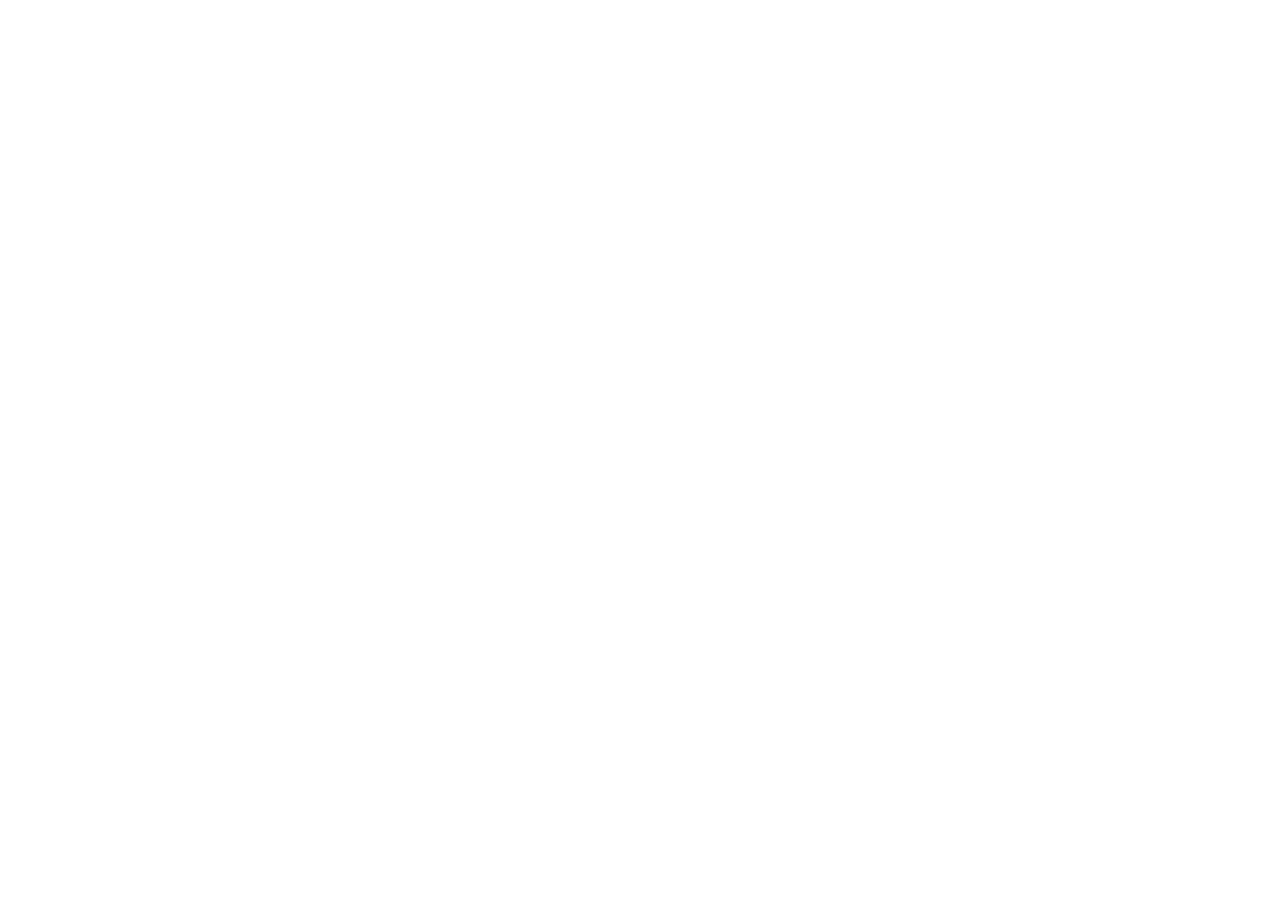
==== index.html @ 8555e2d1 "Put boilerplate html code" ====
<!DOCTYPE html>
<html lang="en">
  <head>
    <meta charset="UTF-8" />
    <meta name="viewport" content="width=device-width, initial-scale=1.0" />
    <title>SNC Recipes</title>
  </head>
  <body></body>
</html>
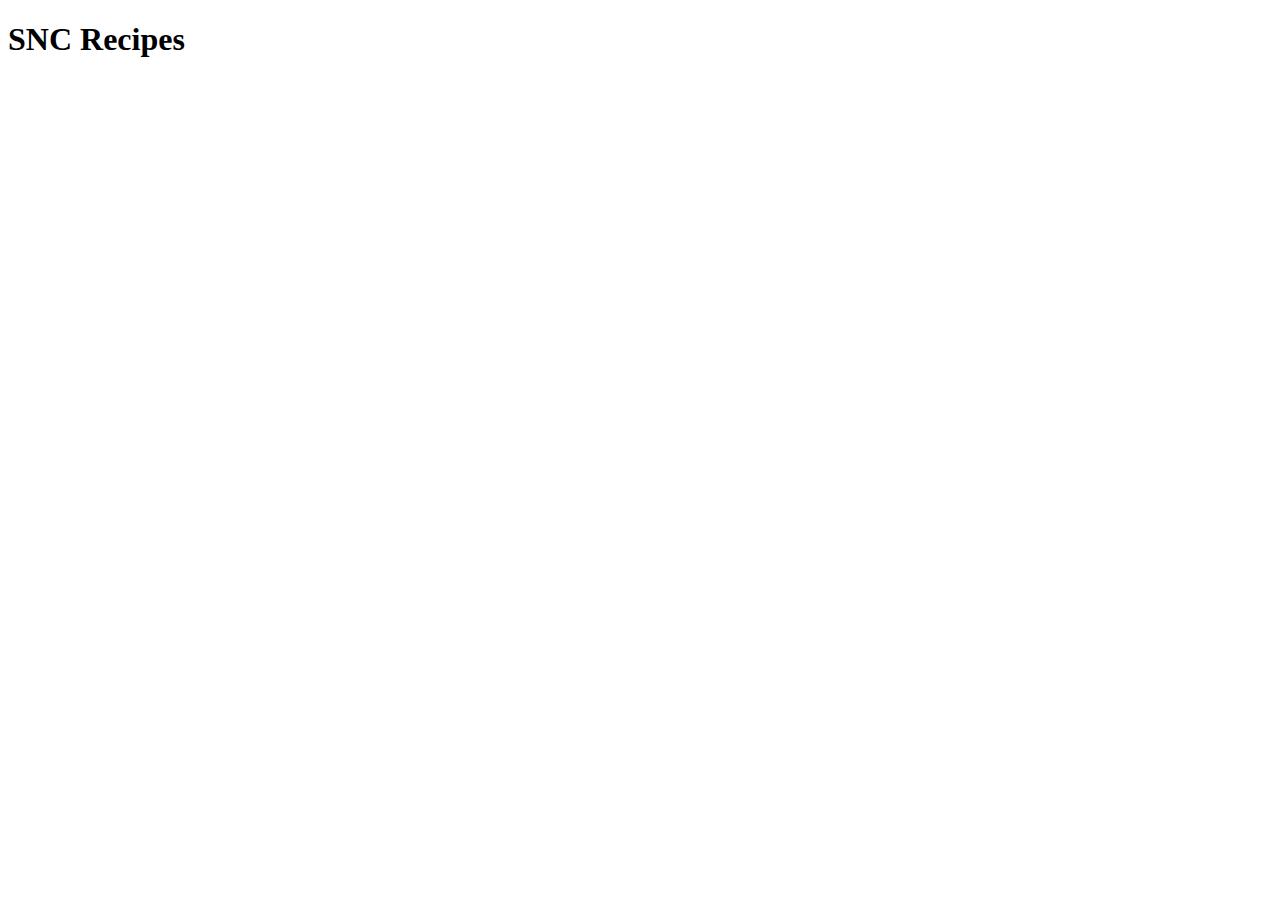
==== commit 18b08ae2: "Put page title" ====
--- a/index.html
+++ b/index.html
@@ -5,5 +5,7 @@
     <meta name="viewport" content="width=device-width, initial-scale=1.0" />
     <title>SNC Recipes</title>
   </head>
-  <body></body>
+  <body>
+    <h1>SNC Recipes</h1>
+  </body>
 </html>
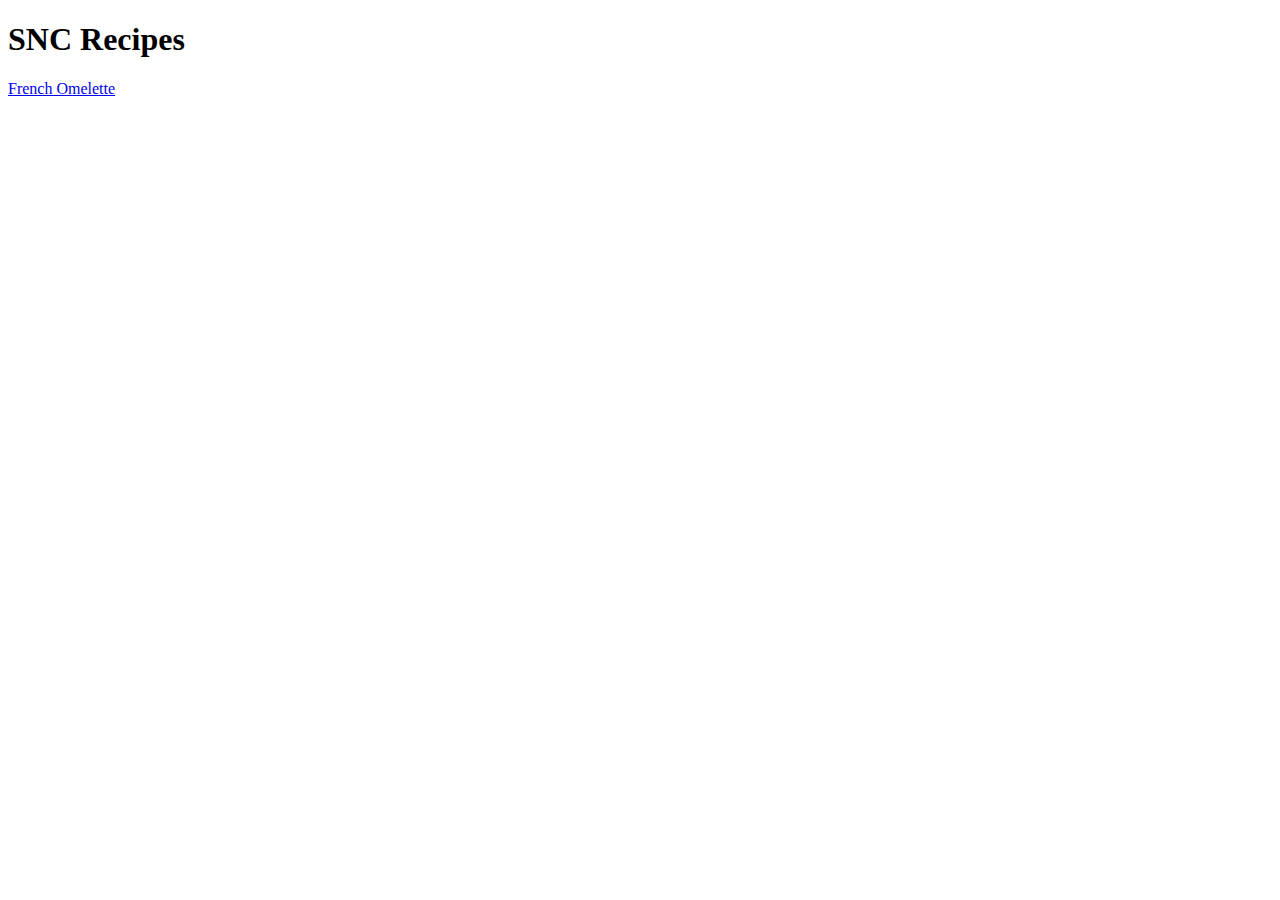
==== commit ab798633: "Link to french-omelette.html from index page" ====
--- a/index.html
+++ b/index.html
@@ -7,5 +7,6 @@
   </head>
   <body>
     <h1>SNC Recipes</h1>
+    <a href="recipes/french-omelette.html">French Omelette</a>
   </body>
 </html>
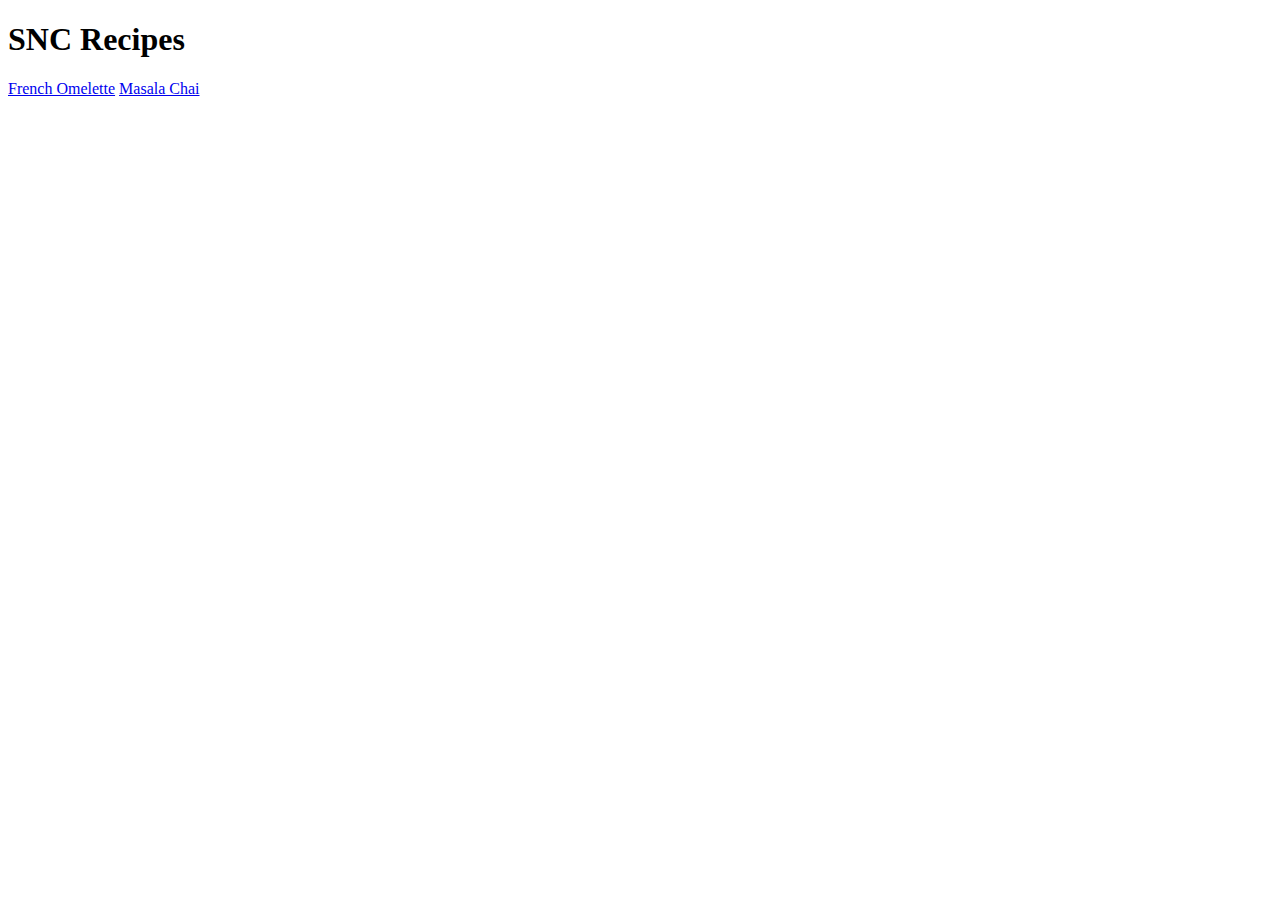
==== commit be8a98cb: "Link to masala-chai.html from index page" ====
--- a/index.html
+++ b/index.html
@@ -8,5 +8,6 @@
   <body>
     <h1>SNC Recipes</h1>
     <a href="recipes/french-omelette.html">French Omelette</a>
+    <a href="recipes/masala-chai.html">Masala Chai</a>
   </body>
 </html>
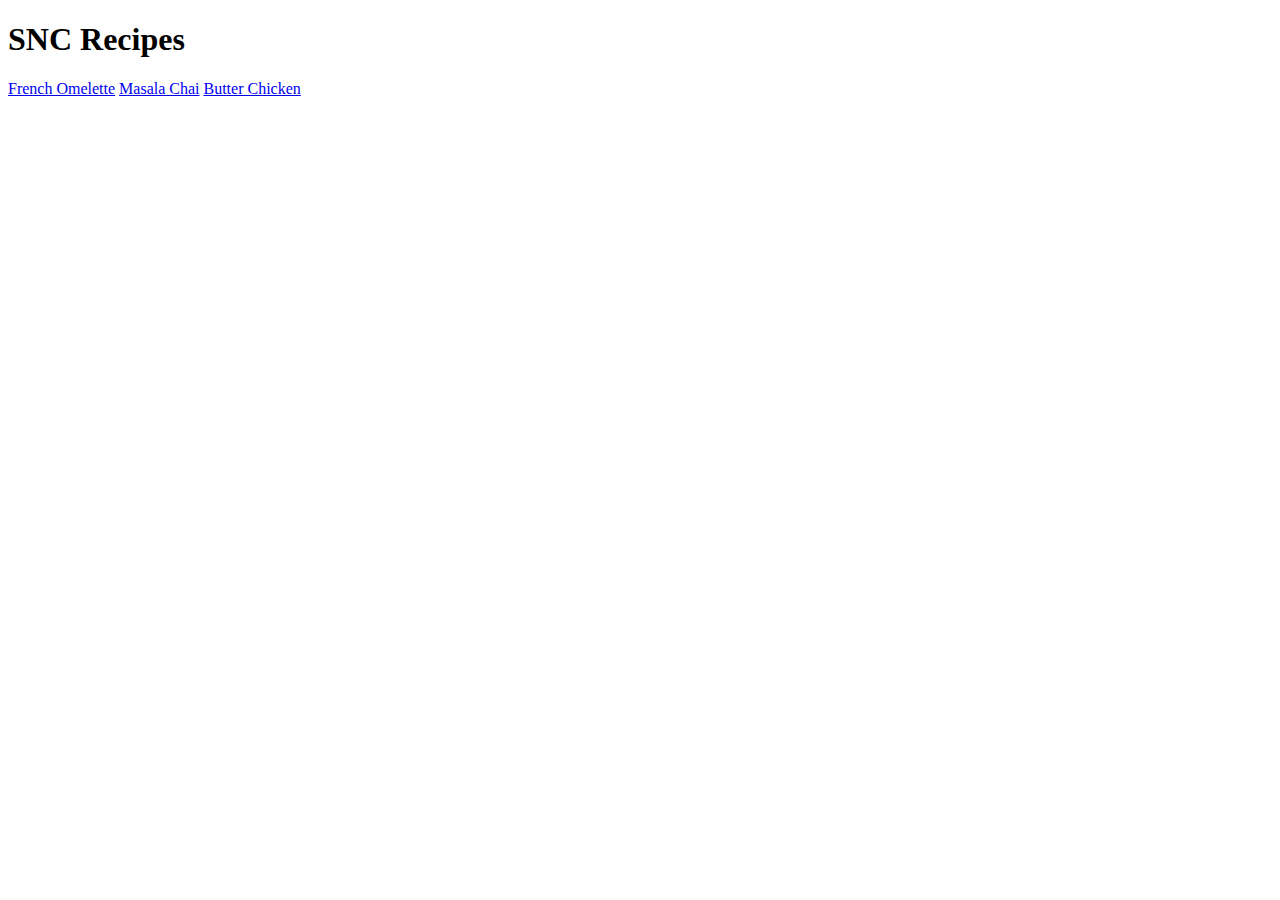
==== commit 178954b0: "Link to butter-chicken.html from index page" ====
--- a/index.html
+++ b/index.html
@@ -9,5 +9,6 @@
     <h1>SNC Recipes</h1>
     <a href="recipes/french-omelette.html">French Omelette</a>
     <a href="recipes/masala-chai.html">Masala Chai</a>
+    <a href="recipes/butter-chicken.html">Butter Chicken</a>
   </body>
 </html>
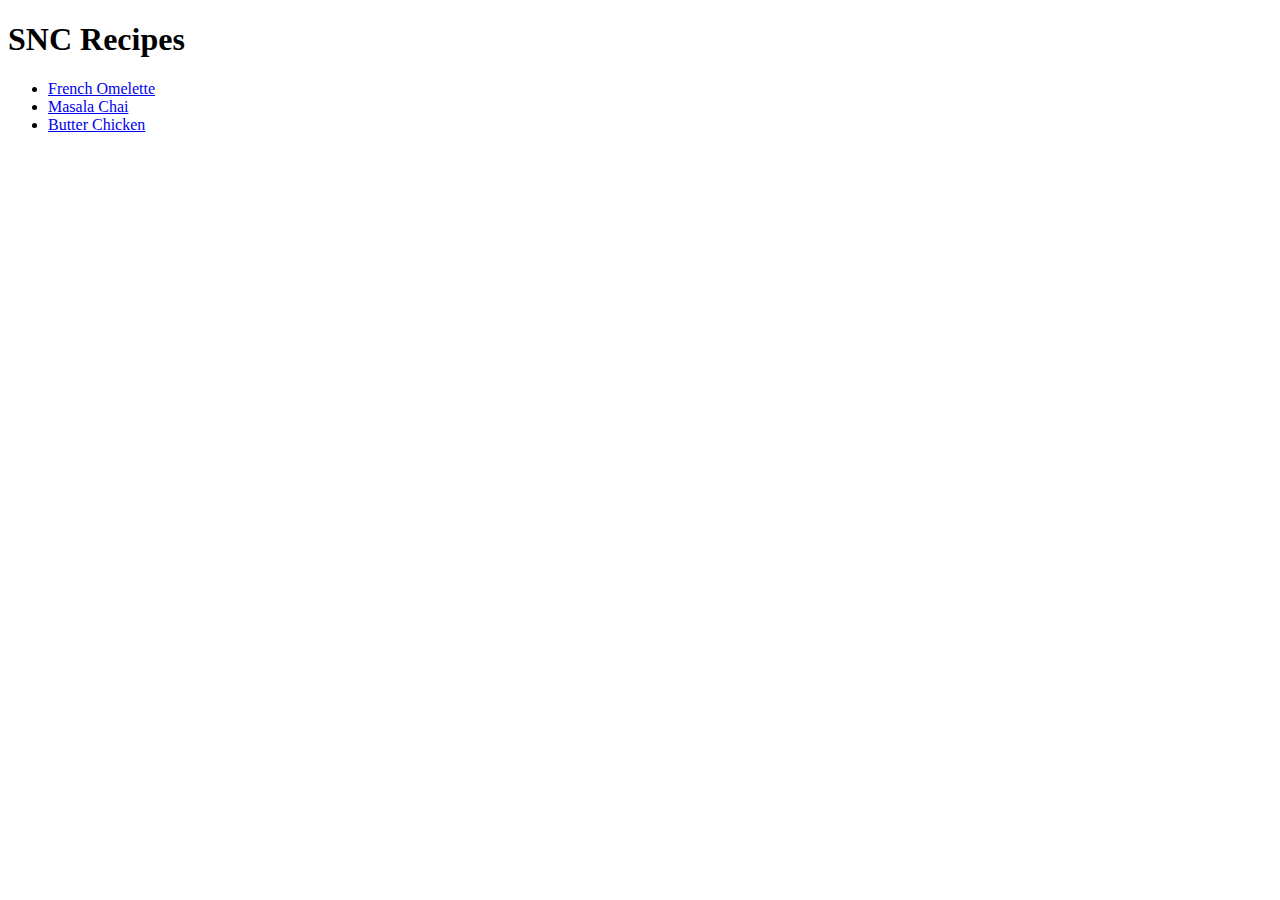
==== commit c901737c: "Put links into unordered list" ====
--- a/index.html
+++ b/index.html
@@ -7,8 +7,10 @@
   </head>
   <body>
     <h1>SNC Recipes</h1>
-    <a href="recipes/french-omelette.html">French Omelette</a>
-    <a href="recipes/masala-chai.html">Masala Chai</a>
-    <a href="recipes/butter-chicken.html">Butter Chicken</a>
+    <ul>
+      <li><a href="recipes/french-omelette.html">French Omelette</a></li>
+      <li><a href="recipes/masala-chai.html">Masala Chai</a></li>
+      <li><a href="recipes/butter-chicken.html">Butter Chicken</a></li>
+    </ul>
   </body>
 </html>
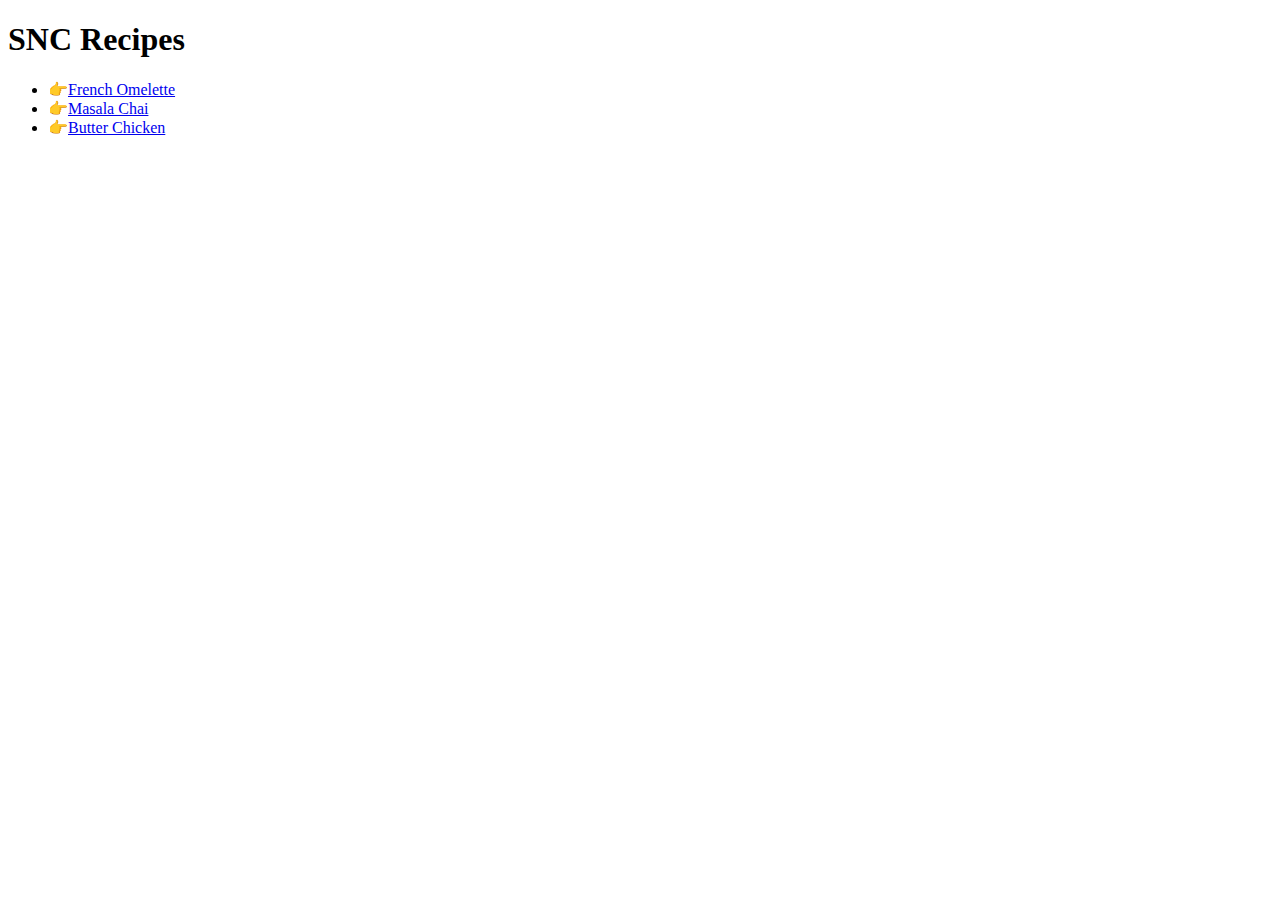
==== commit d97734f9: "Embed backhand index pointing right hand emoji" ====
--- a/index.html
+++ b/index.html
@@ -4,13 +4,23 @@
     <meta charset="UTF-8" />
     <meta name="viewport" content="width=device-width, initial-scale=1.0" />
     <title>SNC Recipes</title>
+    <link rel="stylesheet" href="css/styles.css" />
   </head>
   <body>
     <h1>SNC Recipes</h1>
     <ul>
-      <li><a href="recipes/french-omelette.html">French Omelette</a></li>
-      <li><a href="recipes/masala-chai.html">Masala Chai</a></li>
-      <li><a href="recipes/butter-chicken.html">Butter Chicken</a></li>
+      <li>
+        <span class="emoji">👉</span
+        ><a href="recipes/french-omelette.html">French Omelette</a>
+      </li>
+      <li>
+        <span class="emoji">👉</span
+        ><a href="recipes/masala-chai.html">Masala Chai</a>
+      </li>
+      <li>
+        <span class="emoji">👉</span
+        ><a href="recipes/butter-chicken.html">Butter Chicken</a>
+      </li>
     </ul>
   </body>
 </html>
